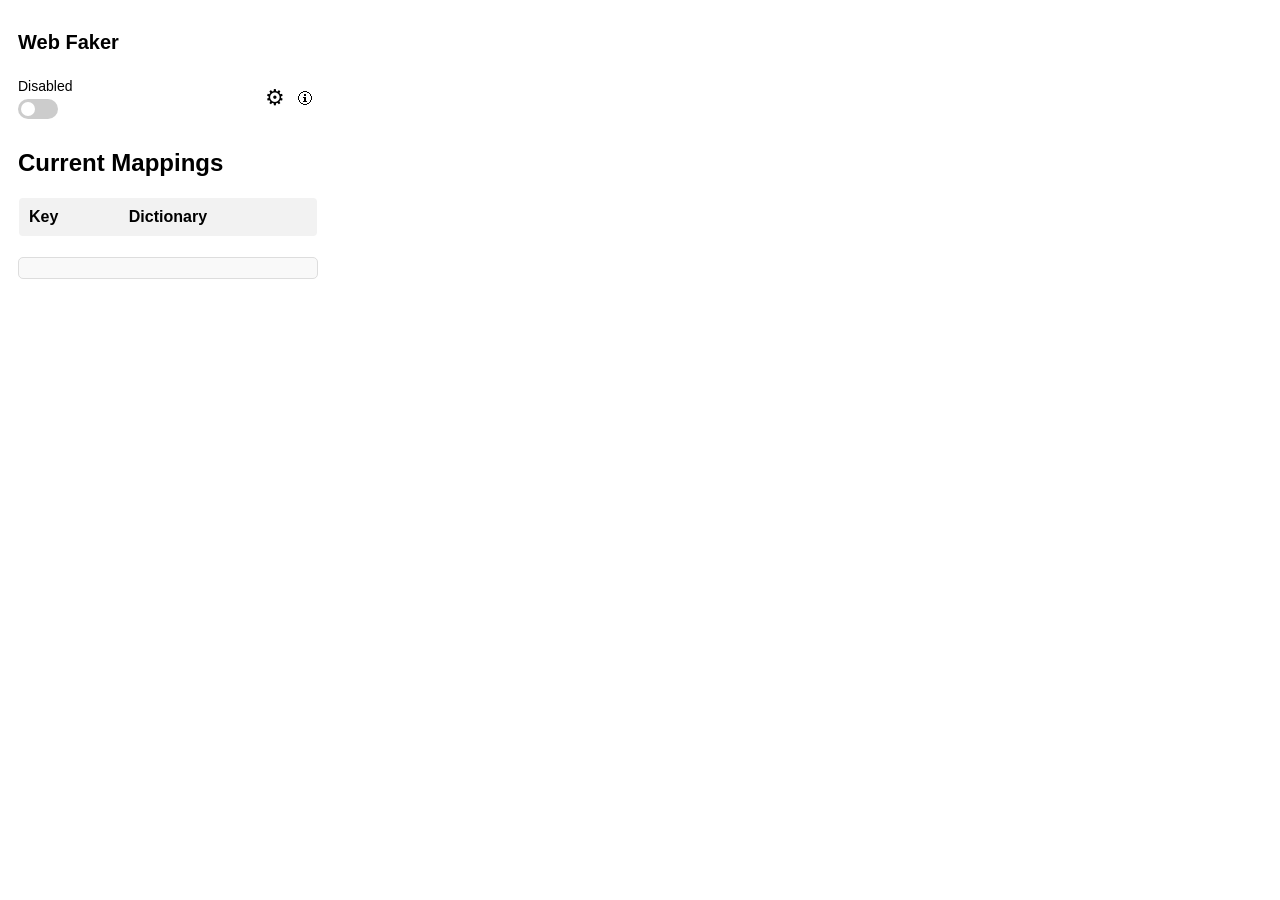
==== src/popup/popup.html @ 0aab9bf1 "Initial Chrome extension implementation" ====
<!DOCTYPE html>
<html>
<head>
    <title>Web Faker</title>
    <link rel="stylesheet" type="text/css" href="popup.css">
</head>
<body>
    <div class="header">
        <h1>Web Faker</h1>
    </div>
    <div class="toggle-container">
        <div>
            <div id="toggleLabel" class="toggle-label">Disabled</div>
            <label class="switch">
                <input type="checkbox" id="toggleExtension">
                <span class="slider round"></span>
            </label>
        </div>
        <div class="icon-container">
            <button id="settingsIcon" class="settings-icon">&#9881;</button>
            <button id="helpIcon" class="help-icon">&#128712;</button>
        </div>
    </div>
    <div id="settings" class="settings" style="display:none;">
        <div class="tabs">
            <button class="tab-button" data-tab="mappingsTab">Mappings</button>
            <button class="tab-button" data-tab="controlsTab">Controls</button>
            <button class="tab-button" data-tab="websitesTab">Websites</button>
        </div>
        <div id="mappingsTab" class="tab-content">
            <h2>Key-Dictionary Mappings</h2>
            <table>
                <thead>
                    <tr>
                        <th>Key</th>
                        <th>Dictionary</th>
                        <th></th>
                    </tr>
                </thead>
                <tbody id="settingsTableBody">
                    <!-- Rows will be populated by JavaScript -->
                </tbody>
            </table>
            <div class="buttons">
                <button id="addMapping">+</button>
                <button id="resetSettings">Reset</button>
                <button id="saveMappings">Save</button>
            </div>
        </div>
        <div id="controlsTab" class="tab-content" style="display:none;">
            <h2>Controls</h2>
            <div class="command-char-container">
                <label for="commandChar">Command Char:</label>
                <input type="text" id="commandChar" maxlength="1" value="/" style="width: 100px; text-align: right;">
                <label class="switch settings-toggle">
                    <input type="checkbox" id="toggleCommandChar">
                    <span class="slider round"></span>
                </label>
            </div>
            <div class="command-key-container">
                <label for="commandKey">Command Key:</label>
                <input type="text" id="commandKey" value="Control" style="width: 100px; text-align: right;" title="Recommended keys: AltLeft, AltRight, ControlLeft, ControlRight, ShiftLeft, ShiftRight">
                <label class="switch settings-toggle">
                    <input type="checkbox" id="toggleCommandKey">
                    <span class="slider round"></span>
                </label>
            </div>
            <div class="double-key-container">
                <label for="toggleDoubleKey">Double Key:</label>
                <label class="switch settings-toggle">
                    <input type="checkbox" id="toggleDoubleKey">
                    <span class="slider round"></span>
                </label>
            </div>
        </div>
        <div id="websitesTab" class="tab-content" style="display:none;">
            <h2>Manage Websites</h2>
            <div class="website-toggle-container">
                <label for="toggleWebsites">Enable only for listed websites:</label>
                <label class="switch">
                    <input type="checkbox" id="toggleWebsites">
                    <span class="slider round"></span>
                </label>
            </div>
            <div class="website-container">
                <input type="text" id="websiteInput" placeholder="Enter website URL" style="width: 200px;">
                <button id="addWebsite">Add</button>
            </div>
            <table>
                <thead>
                    <tr>
                        <th>Website</th>
                        <th></th>
                    </tr>
                </thead>
                <tbody id="websiteTableBody">
                    <!-- Rows will be populated by JavaScript -->
                </tbody>
            </table>
        </div>
    </div>
    <div id="reference" class="reference">
        <h2>Current Mappings</h2>
        <table>
            <thead>
                <tr>
                    <th>Key</th>
                    <th>Dictionary</th>
                </tr>
            </thead>
            <tbody id="referenceTableBody">
                <!-- Rows will be populated by JavaScript -->
            </tbody>
        </table>
        <div id="referenceSettings">
            <!-- Settings will be populated by JavaScript -->
        </div>
    </div>
    <div id="help" class="help" style="display:none;">
        <h2>Help</h2>
        <p>Here you can find information on how to use the Lorem Input extension.</p>
        <ul>
            <li>Toggle the extension on or off using the switch at the top.</li>
            <li>Configure key-dictionary mappings in the settings section.</li>
            <li>Use the command character or key to trigger text replacements.</li>
        </ul>
    </div>
    <script src="popup.js"></script>
</body>
</html>
---- src/popup/popup.css ----
body {
    font-family: Arial, sans-serif;
    padding: 10px;
    width: 300px;
    height: 400px;
}

.header {
    display: flex;
    justify-content: space-between;
    align-items: center;
}

h1 {
    font-size: 20px;
}

form {
    display: flex;
    flex-direction: column;
}

label, button {
    margin-bottom: 10px;
}

.toggle-container {
    display: flex;
    align-items: center;
    justify-content: space-between;
    margin-top: 10px;
}

.toggle-label {
    font-size: 14px;
    margin-bottom: 5px;
}

.switch {
    position: relative;
    display: inline-block;
    width: 40px;
    height: 20px;
}

.switch input {
    opacity: 0;
    width: 0;
    height: 0;
}

.slider {
    position: absolute;
    cursor: pointer;
    top: 0;
    left: 0;
    right: 0;
    bottom: 0;
    background-color: #ccc;
    transition: .4s;
    height: 20px;
}

.slider:before {
    position: absolute;
    content: "";
    height: 14px;
    width: 14px;
    left: 3px;
    bottom: 3px;
    background-color: white;
    transition: .4s;
}

input:checked + .slider {
    background-color: #2196F3;
}

input:checked + .slider:before {
    transform: translateX(20px);
}

.slider.round {
    border-radius: 20px;
}

.slider.round:before {
    border-radius: 50%;
}

.icon-container {
    display: flex;
    align-items: center;
    margin-left: auto;
}

.settings-icon, .help-icon {
    background: none;
    border: none;
    font-size: 22px;
    cursor: pointer;
    margin-top: auto;
}

.help-icon {
  width: 27px;
  height: 27px;
  font-size: 16px;
}

.settings, .mappings {
    display: none;
}

.settings.active, .mappings.active {
    display: block;
}

.help {
    display: none;
}

.help.active {
    display: block;
}

.help h2 {
    font-size: 18px;
    margin-bottom: 10px;
}

.help p {
    font-size: 14px;
    margin-bottom: 10px;
}

.help ul {
    list-style-type: disc;
    padding-left: 20px;
}

.help ul li {
    font-size: 14px;
    margin-bottom: 5px;
}

#settings table, #mappings table {
    width: 100%;
    margin-top: 10px;
    border-collapse: collapse;
    background-color: #fff;
    border: 1px solid #ddd;
    border-radius: 5px;
    overflow: hidden;
}

#settings table th, #settings table td, #mappings table th, #mappings table td {
    padding: 10px;
    text-align: left;
    border-bottom: 1px solid #ddd;
}

#settings table th, #mappings table th {
    background-color: #f2f2f2;
    font-weight: bold;
}

#settings table tr:hover, #mappings table tr:hover {
    background-color: #f5f5f5;
}

#settings table tr:last-child td {
    border-bottom: none;
}

#reference table {
    width: 100%;
    margin-top: 10px;
    border-collapse: collapse;
    background-color: #fff;
    border: 1px solid #ddd;
    border-radius: 5px;
    overflow: hidden;
}

#reference table th, #reference table td {
    padding: 10px;
    text-align: left;
    border-bottom: 1px solid #ddd;
}

#reference table th {
    background-color: #f2f2f2;
    font-weight: bold;
}

#reference table tr:hover {
    background-color: #f5f5f5;
}

#reference table tr:last-child td {
    border-bottom: none;
}

#settings div {
    margin-top: 10px;
    display: flex;
    justify-content: space-between;
}

#settings label {
    margin-right: 5px;
}

.delete-button {
    background: none;
    border: none;
    cursor: pointer;
    font-size: 16px;
    color: #ddd;
}

.delete-button:hover {
    color: #ccc;
}

#settingsTableBody input[type="text"] {
    width: 50px;
    padding: 5px;
    border: 1px solid #ccc;
    border-radius: 3px;
}

#settingsTableBody select {
    width: 100%;
    padding: 5px;
    border: 1px solid #ccc;
    border-radius: 3px;
}

.command-char-container input[type="text"], .command-key-container input[type="text"] {
    width: 100px;
    text-align: right;
}

.buttons {
    display: flex;
    justify-content: flex-end;
    width: 100%;
    margin-top: 10px;
}

.buttons button {
    padding: 5px 10px;
    margin-left: 10px;
    border: none;
    border-radius: 3px;
    background-color: #2196F3;
    color: white;
    cursor: pointer;
    transition: background-color 0.3s;
}

.buttons button:hover {
    background-color: #1976D2;
}

#addMapping {
    background-color: #ccc;
}

#addMapping:hover {
    background-color: #ccc;
}

#saveMappings, #resetSettings {
    margin-left: 10px;
}

#referenceSettings {
    margin-top: 20px;
    padding: 10px;
    border: 1px solid #ddd;
    border-radius: 5px;
    background-color: #f9f9f9;
}

#referenceSettings div {
    margin-bottom: 5px;
    font-size: 14px;
    color: #333;
}

.command-char-container, .command-key-container, .double-key-container {
    display: flex;
    align-items: center;
    margin-bottom: 10px;
}

.command-char-container label, .command-key-container label, .double-key-container label {
    margin-right: 5px;
}

.settings-toggle {
    height: 15px;
}

.settings-toggle .slider {
    height: 15px;
    width: 30px;
}

.settings-toggle .slider:before {
    height: 11px;
    width: 11px;
    bottom: 2px;
    
}

.settings-toggle input:checked + .slider:before {
    transform: translateX(15px);
}
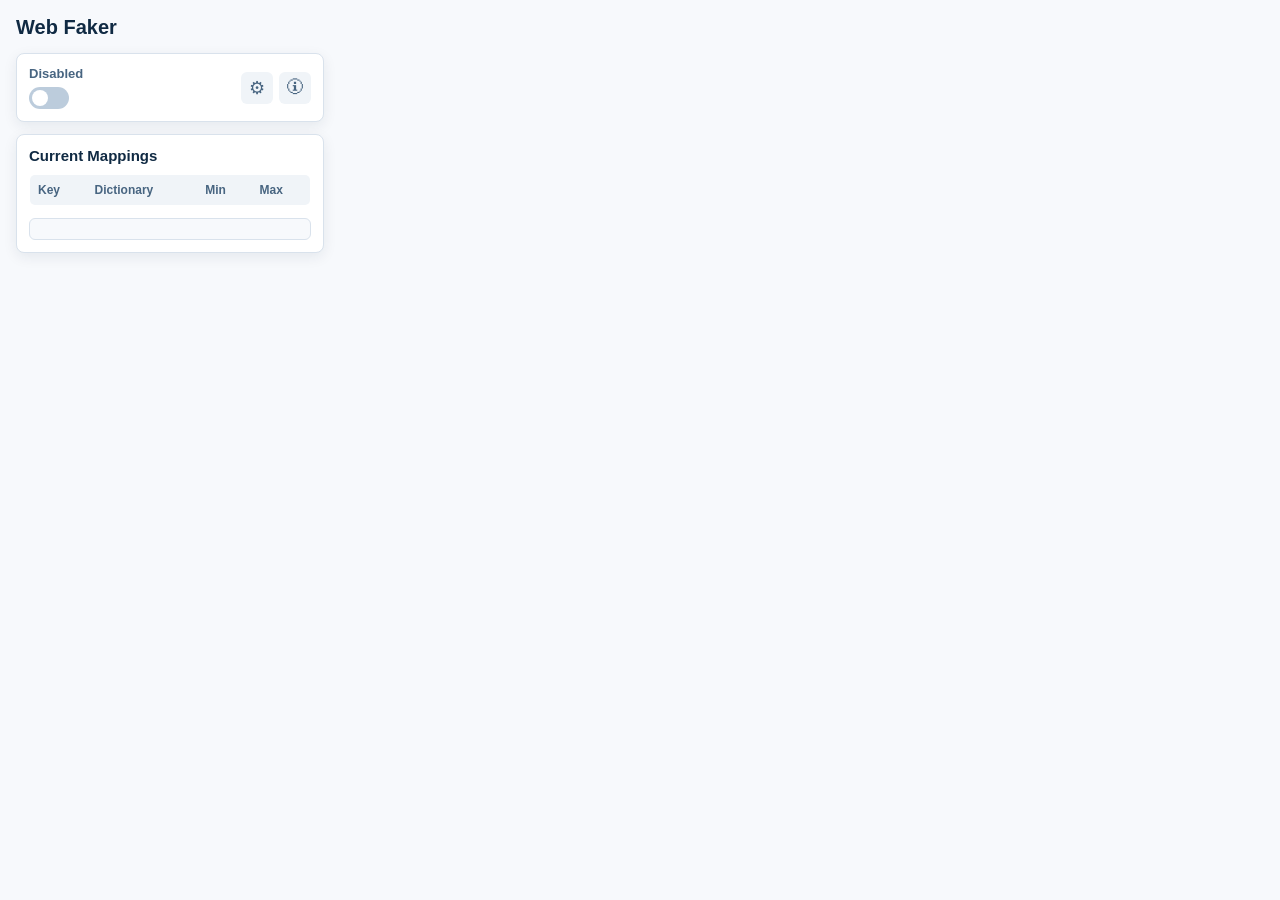
==== commit 5649f75b: "Prepare Web Faker 1.1 release" ====
--- a/src/popup/popup.html
+++ b/src/popup/popup.html
@@ -51,7 +51,7 @@
             <h2>Controls</h2>
             <div class="command-char-container">
                 <label for="commandChar">Command Char:</label>
-                <input type="text" id="commandChar" maxlength="1" value="/" style="width: 100px; text-align: right;">
+                <input type="text" id="commandChar" maxlength="1" value="/">
                 <label class="switch settings-toggle">
                     <input type="checkbox" id="toggleCommandChar">
                     <span class="slider round"></span>
@@ -59,18 +59,39 @@
             </div>
             <div class="command-key-container">
                 <label for="commandKey">Command Key:</label>
-                <input type="text" id="commandKey" value="Control" style="width: 100px; text-align: right;" title="Recommended keys: AltLeft, AltRight, ControlLeft, ControlRight, ShiftLeft, ShiftRight">
+                <input type="text" id="commandKey" value="Control" title="Recommended keys: AltLeft, AltRight, ControlLeft, ControlRight, ShiftLeft, ShiftRight">
                 <label class="switch settings-toggle">
                     <input type="checkbox" id="toggleCommandKey">
                     <span class="slider round"></span>
                 </label>
             </div>
-            <div class="double-key-container">
+            <div class="double-key-container" title="Trigger a mapped dictionary when the same key is pressed twice within the configured delay.">
                 <label for="toggleDoubleKey">Double Key:</label>
                 <label class="switch settings-toggle">
                     <input type="checkbox" id="toggleDoubleKey">
                     <span class="slider round"></span>
                 </label>
+            </div>
+            <div class="double-key-delay-container" title="Maximum time between two presses of the same key for Double Key to trigger. Lower values reduce accidental fills while typing.">
+                <label for="doubleKeyDelayMs">Double key delay (ms):</label>
+                <input type="number" id="doubleKeyDelayMs" min="50" max="1000" step="25" value="250">
+            </div>
+            <h2>Dictionary Lengths</h2>
+            <p class="settings-hint">0 means no limit. Text is trimmed by sentence first, then by word when possible.</p>
+            <table>
+                <thead>
+                    <tr>
+                        <th>Dictionary</th>
+                        <th>Min</th>
+                        <th>Max</th>
+                    </tr>
+                </thead>
+                <tbody id="dictionarySettingsTableBody">
+                    <!-- Rows will be populated by JavaScript -->
+                </tbody>
+            </table>
+            <div class="buttons">
+                <button id="saveControls">Save</button>
             </div>
         </div>
         <div id="websitesTab" class="tab-content" style="display:none;">
@@ -83,7 +104,7 @@
                 </label>
             </div>
             <div class="website-container">
-                <input type="text" id="websiteInput" placeholder="Enter website URL" style="width: 200px;">
+                <input type="text" id="websiteInput" placeholder="Enter website URL">
                 <button id="addWebsite">Add</button>
             </div>
             <table>
@@ -106,6 +127,8 @@
                 <tr>
                     <th>Key</th>
                     <th>Dictionary</th>
+                    <th>Min</th>
+                    <th>Max</th>
                 </tr>
             </thead>
             <tbody id="referenceTableBody">
--- a/src/popup/popup.css
+++ b/src/popup/popup.css
@@ -1,322 +1,380 @@
+* {
+    box-sizing: border-box;
+}
+
 body {
+    width: 340px;
+    min-height: 460px;
+    margin: 0;
+    padding: 16px;
     font-family: Arial, sans-serif;
-    padding: 10px;
-    width: 300px;
-    height: 400px;
+    color: #1f2933;
+    background: #f7f9fc;
 }
 
 .header {
     display: flex;
+    align-items: center;
     justify-content: space-between;
-    align-items: center;
+    margin-bottom: 14px;
+}
+
+h1, h2 {
+    margin: 0;
+    color: #102a43;
 }
 
 h1 {
     font-size: 20px;
-}
-
-form {
-    display: flex;
-    flex-direction: column;
-}
-
-label, button {
+    font-weight: 700;
+}
+
+h2 {
+    font-size: 15px;
     margin-bottom: 10px;
+}
+
+button, input, select {
+    font: inherit;
+}
+
+button {
+    border: 0;
+    border-radius: 6px;
+    cursor: pointer;
+}
+
+.toggle-container,
+.settings,
+.reference,
+.help {
+    background: #fff;
+    border: 1px solid #d9e2ec;
+    border-radius: 8px;
+    box-shadow: 0 4px 14px rgba(16, 42, 67, 0.08);
 }
 
 .toggle-container {
     display: flex;
     align-items: center;
     justify-content: space-between;
-    margin-top: 10px;
+    padding: 12px;
+    margin-bottom: 12px;
 }
 
 .toggle-label {
-    font-size: 14px;
-    margin-bottom: 5px;
+    margin-bottom: 6px;
+    font-size: 13px;
+    font-weight: 700;
+    color: #486581;
 }
 
 .switch {
     position: relative;
     display: inline-block;
     width: 40px;
-    height: 20px;
+    height: 22px;
+    margin: 0;
 }
 
 .switch input {
-    opacity: 0;
     width: 0;
     height: 0;
+    opacity: 0;
 }
 
 .slider {
     position: absolute;
+    inset: 0;
+    height: 22px;
     cursor: pointer;
-    top: 0;
-    left: 0;
-    right: 0;
-    bottom: 0;
-    background-color: #ccc;
-    transition: .4s;
-    height: 20px;
+    background-color: #bcccdc;
+    transition: 0.2s;
 }
 
 .slider:before {
     position: absolute;
     content: "";
-    height: 14px;
-    width: 14px;
+    width: 16px;
+    height: 16px;
     left: 3px;
     bottom: 3px;
-    background-color: white;
-    transition: .4s;
+    background-color: #fff;
+    transition: 0.2s;
 }
 
 input:checked + .slider {
-    background-color: #2196F3;
+    background-color: #2f80ed;
 }
 
 input:checked + .slider:before {
-    transform: translateX(20px);
-}
-
-.slider.round {
-    border-radius: 20px;
-}
-
+    transform: translateX(18px);
+}
+
+.slider.round,
 .slider.round:before {
-    border-radius: 50%;
+    border-radius: 999px;
 }
 
 .icon-container {
     display: flex;
+    gap: 6px;
+}
+
+.settings-icon,
+.help-icon,
+.delete-button {
+    display: inline-flex;
     align-items: center;
-    margin-left: auto;
-}
-
-.settings-icon, .help-icon {
-    background: none;
-    border: none;
-    font-size: 22px;
-    cursor: pointer;
-    margin-top: auto;
-}
-
+    justify-content: center;
+    width: 32px;
+    height: 32px;
+    margin: 0;
+    color: #486581;
+    background: #f0f4f8;
+}
+
+.settings-icon,
 .help-icon {
-  width: 27px;
-  height: 27px;
-  font-size: 16px;
-}
-
-.settings, .mappings {
-    display: none;
-}
-
-.settings.active, .mappings.active {
-    display: block;
-}
-
+    font-size: 18px;
+}
+
+.settings-icon:hover,
+.help-icon:hover,
+.delete-button:hover {
+    color: #102a43;
+    background: #d9e2ec;
+}
+
+.settings,
+.reference,
+.help {
+    padding: 12px;
+}
+
+.settings,
 .help {
     display: none;
 }
 
+.settings.active,
 .help.active {
     display: block;
 }
 
-.help h2 {
-    font-size: 18px;
+.tabs {
+    display: grid;
+    grid-template-columns: repeat(3, 1fr);
+    gap: 6px;
+    margin-bottom: 12px;
+}
+
+.tab-button {
+    min-height: 32px;
+    padding: 7px 8px;
+    color: #486581;
+    background: #f0f4f8;
+}
+
+.tab-button:hover,
+.tab-button:focus {
+    color: #102a43;
+    background: #d9e2ec;
+    outline: none;
+}
+
+table {
+    width: 100%;
+    border-collapse: collapse;
+    overflow: hidden;
+    background: #fff;
+    border: 1px solid #d9e2ec;
+    border-radius: 6px;
+}
+
+th,
+td {
+    padding: 8px;
+    text-align: left;
+    border-bottom: 1px solid #edf2f7;
+}
+
+th {
+    font-size: 12px;
+    font-weight: 700;
+    color: #486581;
+    background: #f0f4f8;
+}
+
+tr:last-child td {
+    border-bottom: 0;
+}
+
+tr:hover td {
+    background: #f7f9fc;
+}
+
+input[type="text"],
+input[type="number"],
+select {
+    width: 100%;
+    min-height: 32px;
+    padding: 6px 8px;
+    color: #102a43;
+    background: #fff;
+    border: 1px solid #bcccdc;
+    border-radius: 6px;
+}
+
+input[type="text"]:focus,
+input[type="number"]:focus,
+select:focus {
+    border-color: #2f80ed;
+    outline: 2px solid rgba(47, 128, 237, 0.16);
+}
+
+#settingsTableBody input[type="text"] {
+    width: 48px;
+    text-align: center;
+}
+
+#settingsTableBody select {
+    min-width: 150px;
+}
+
+#dictionarySettingsTableBody input[type="number"],
+#settingsTableBody input[type="text"],
+#settingsTableBody select {
+    min-height: 26px;
+    padding: 3px 6px;
+    font-size: 12px;
+}
+
+#dictionarySettingsTableBody input[type="number"] {
+    width: 56px;
+    text-align: right;
+}
+
+.command-char-container,
+.command-key-container,
+.double-key-container,
+.double-key-delay-container,
+.length-container,
+.website-toggle-container,
+.website-container {
+    display: grid;
+    grid-template-columns: 1fr auto;
+    gap: 10px;
+    align-items: center;
     margin-bottom: 10px;
 }
 
-.help p {
-    font-size: 14px;
-    margin-bottom: 10px;
-}
-
-.help ul {
-    list-style-type: disc;
-    padding-left: 20px;
-}
-
-.help ul li {
-    font-size: 14px;
-    margin-bottom: 5px;
-}
-
-#settings table, #mappings table {
-    width: 100%;
-    margin-top: 10px;
-    border-collapse: collapse;
-    background-color: #fff;
-    border: 1px solid #ddd;
-    border-radius: 5px;
-    overflow: hidden;
-}
-
-#settings table th, #settings table td, #mappings table th, #mappings table td {
-    padding: 10px;
-    text-align: left;
-    border-bottom: 1px solid #ddd;
-}
-
-#settings table th, #mappings table th {
-    background-color: #f2f2f2;
-    font-weight: bold;
-}
-
-#settings table tr:hover, #mappings table tr:hover {
-    background-color: #f5f5f5;
-}
-
-#settings table tr:last-child td {
-    border-bottom: none;
-}
-
-#reference table {
-    width: 100%;
-    margin-top: 10px;
-    border-collapse: collapse;
-    background-color: #fff;
-    border: 1px solid #ddd;
-    border-radius: 5px;
-    overflow: hidden;
-}
-
-#reference table th, #reference table td {
-    padding: 10px;
-    text-align: left;
-    border-bottom: 1px solid #ddd;
-}
-
-#reference table th {
-    background-color: #f2f2f2;
-    font-weight: bold;
-}
-
-#reference table tr:hover {
-    background-color: #f5f5f5;
-}
-
-#reference table tr:last-child td {
-    border-bottom: none;
-}
-
-#settings div {
-    margin-top: 10px;
-    display: flex;
-    justify-content: space-between;
-}
-
-#settings label {
-    margin-right: 5px;
-}
-
-.delete-button {
-    background: none;
-    border: none;
-    cursor: pointer;
-    font-size: 16px;
-    color: #ddd;
-}
-
-.delete-button:hover {
-    color: #ccc;
-}
-
-#settingsTableBody input[type="text"] {
-    width: 50px;
-    padding: 5px;
-    border: 1px solid #ccc;
-    border-radius: 3px;
-}
-
-#settingsTableBody select {
-    width: 100%;
-    padding: 5px;
-    border: 1px solid #ccc;
-    border-radius: 3px;
-}
-
-.command-char-container input[type="text"], .command-key-container input[type="text"] {
-    width: 100px;
+.command-char-container input,
+.command-key-container input,
+.double-key-delay-container input,
+.length-container input,
+.length-container select {
+    width: 128px;
+}
+
+.command-char-container input,
+.command-key-container input,
+.double-key-delay-container input,
+.length-container input {
     text-align: right;
+}
+
+.website-container {
+    grid-template-columns: 1fr auto;
+}
+
+.website-container button,
+.buttons button {
+    min-height: 32px;
+    padding: 7px 12px;
+    color: #fff;
+    background: #2f80ed;
+}
+
+.website-container button:hover,
+.buttons button:hover {
+    background: #1c64c7;
 }
 
 .buttons {
     display: flex;
     justify-content: flex-end;
-    width: 100%;
+    gap: 8px;
     margin-top: 10px;
 }
 
-.buttons button {
-    padding: 5px 10px;
-    margin-left: 10px;
-    border: none;
-    border-radius: 3px;
-    background-color: #2196F3;
-    color: white;
-    cursor: pointer;
-    transition: background-color 0.3s;
-}
-
-.buttons button:hover {
-    background-color: #1976D2;
-}
-
 #addMapping {
-    background-color: #ccc;
+    width: 32px;
+    padding: 0;
+    color: #102a43;
+    background: #d9e2ec;
 }
 
 #addMapping:hover {
-    background-color: #ccc;
-}
-
-#saveMappings, #resetSettings {
-    margin-left: 10px;
+    background: #bcccdc;
+}
+
+#resetSettings {
+    color: #102a43;
+    background: #f0f4f8;
+}
+
+#resetSettings:hover {
+    background: #d9e2ec;
+}
+
+.delete-button {
+    width: 28px;
+    height: 28px;
+    font-size: 15px;
 }
 
 #referenceSettings {
-    margin-top: 20px;
+    display: grid;
+    gap: 6px;
+    margin-top: 12px;
     padding: 10px;
-    border: 1px solid #ddd;
-    border-radius: 5px;
-    background-color: #f9f9f9;
-}
-
-#referenceSettings div {
-    margin-bottom: 5px;
-    font-size: 14px;
-    color: #333;
-}
-
-.command-char-container, .command-key-container, .double-key-container {
-    display: flex;
-    align-items: center;
-    margin-bottom: 10px;
-}
-
-.command-char-container label, .command-key-container label, .double-key-container label {
-    margin-right: 5px;
-}
-
-.settings-toggle {
-    height: 15px;
-}
-
-.settings-toggle .slider {
-    height: 15px;
-    width: 30px;
-}
-
-.settings-toggle .slider:before {
-    height: 11px;
-    width: 11px;
-    bottom: 2px;
-    
-}
-
-.settings-toggle input:checked + .slider:before {
-    transform: translateX(15px);
-}
+    color: #486581;
+    background: #f7f9fc;
+    border: 1px solid #d9e2ec;
+    border-radius: 6px;
+    font-size: 13px;
+}
+
+.help p,
+.help li {
+    font-size: 13px;
+    line-height: 1.45;
+}
+
+.help p {
+    margin: 0 0 8px;
+}
+
+.help ul {
+    margin: 0;
+    padding-left: 18px;
+}
+
+.help li {
+    margin-bottom: 6px;
+}
+
+
+input:disabled {
+    color: #829ab1;
+    background: #f0f4f8;
+    cursor: not-allowed;
+}
+
+
+.settings-hint {
+    margin: -2px 0 8px;
+    color: #627d98;
+    font-size: 12px;
+}
